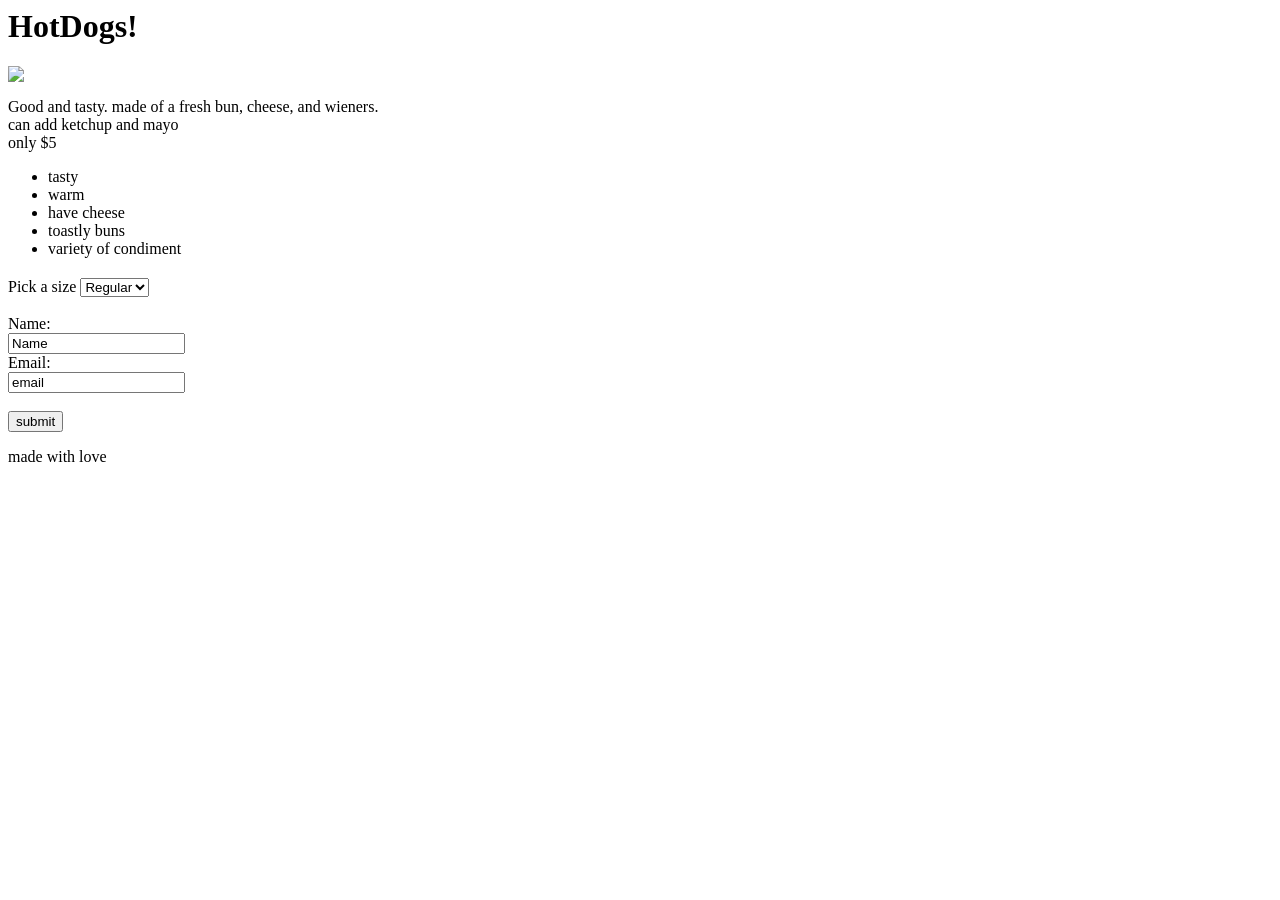
==== Lanchpage.html @ 05e671b6 "1.0" ====
<html>
    <head>
        <title>Hotdog</title>
    </head>
    <body>
        <header>
            <h1>HotDogs!</h1>
        </header>

        <main>
        <img src= "https://s.yimg.com/fz/api/res/1.2/MSSzE8ZJLwWp4128HWT.TA--~C/YXBwaWQ9c3JjaGRkO2ZpPWZpdDtoPTEzMDtxPTgwO3c9MTY2/https://s.yimg.com/zb/imgv1/c7a641cd-0cb0-3855-bec2-b6e17a351b48/t_500x300">
        <!-- desciption-->
        <p>Good and tasty. made of a fresh bun, cheese, and wieners.<br>can add ketchup and mayo<br> only $5</p>

        <ul>
            <li>tasty</li>
            <li>warm</li>
            <li>have cheese</li>
            <li>toastly buns</li>
            <li>variety of condiment </li>
        </ul>
        <h2> </h2>

        <form>
            <label for="size">Pick a size</label>

            <select>
                <option value= "regular"> Regular</option>
                <option value = "jumbo">Jumbo</option>
            </select>
            <br><br>

            <label for = "Name">Name:</label> <br>
            <input type = "text" value="Name"><br>
            <label for = "email"> Email: </label><br>
            <input type = "text" value = "email"><br><br>

            <input type="submit" value="submit">

        </form>
        </main>

        <footer>
            <p>made with love</p>
        </footer>
    </body>
</html>
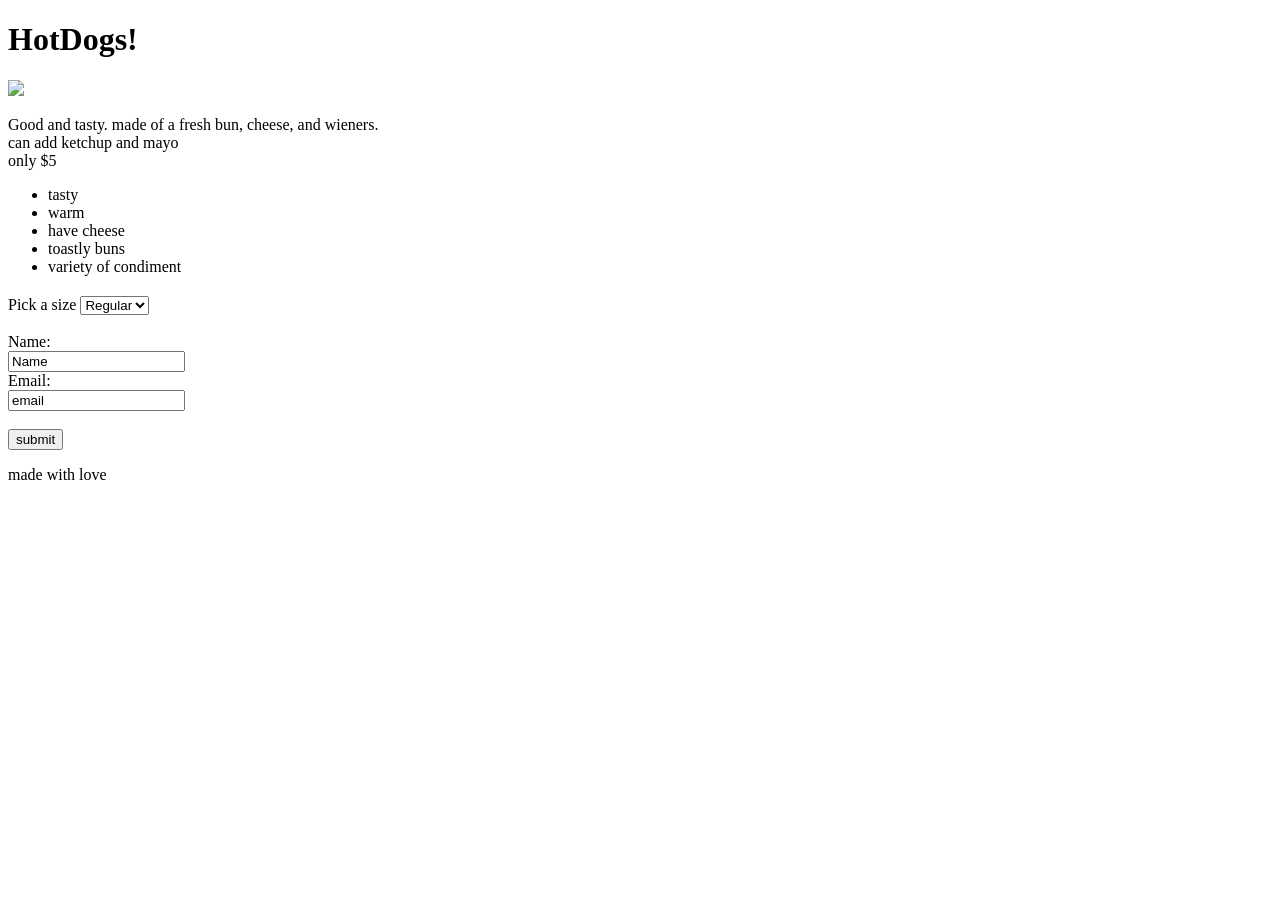
==== commit a0add08f: "Update Lanchpage.html" ====
--- a/Lanchpage.html
+++ b/Lanchpage.html
@@ -1,5 +1,8 @@
-<html>
+<!DOCTYPE html>
+
+<html lang="en">
     <head>
+        <meta charset = "utf-8">
         <title>Hotdog</title>
     </head>
     <body>
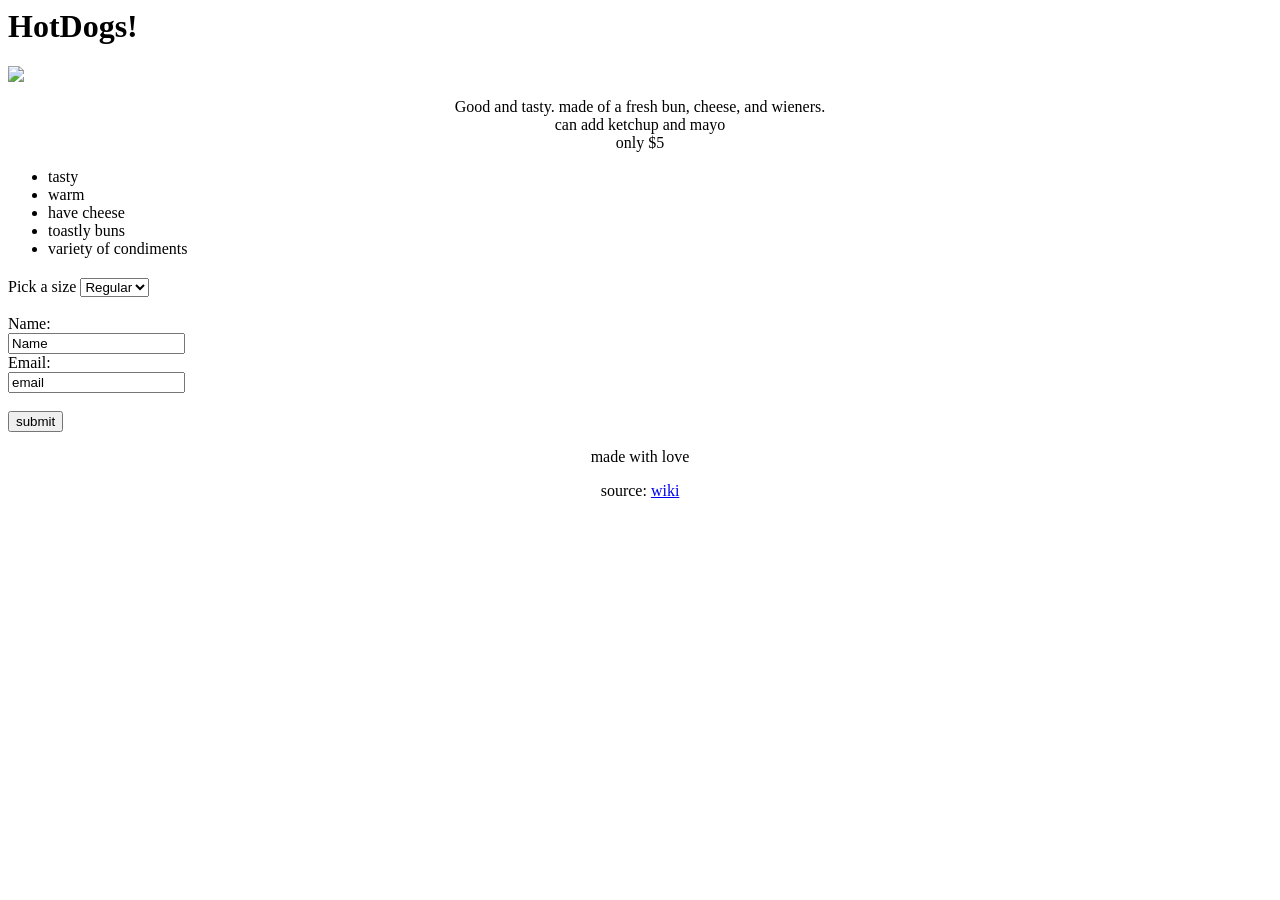
==== commit c8e41ccf: "1.2" ====
--- a/Lanchpage.html
+++ b/Lanchpage.html
@@ -1,8 +1,11 @@
-<!DOCTYPE html>
+<html>
+    <style>
+        p{
+            text-align: center;
+        }
+    </style>
 
-<html lang="en">
     <head>
-        <meta charset = "utf-8">
         <title>Hotdog</title>
     </head>
     <body>
@@ -20,7 +23,7 @@
             <li>warm</li>
             <li>have cheese</li>
             <li>toastly buns</li>
-            <li>variety of condiment </li>
+            <li>variety of condiments</li>
         </ul>
         <h2> </h2>
 
@@ -31,6 +34,9 @@
                 <option value= "regular"> Regular</option>
                 <option value = "jumbo">Jumbo</option>
             </select>
+
+            
+
             <br><br>
 
             <label for = "Name">Name:</label> <br>
@@ -45,6 +51,7 @@
 
         <footer>
             <p>made with love</p>
+            <p>source: <a href="https://en.wikipedia.org/wiki/Hot_dog"> wiki</a></p>
         </footer>
     </body>
 </html>
